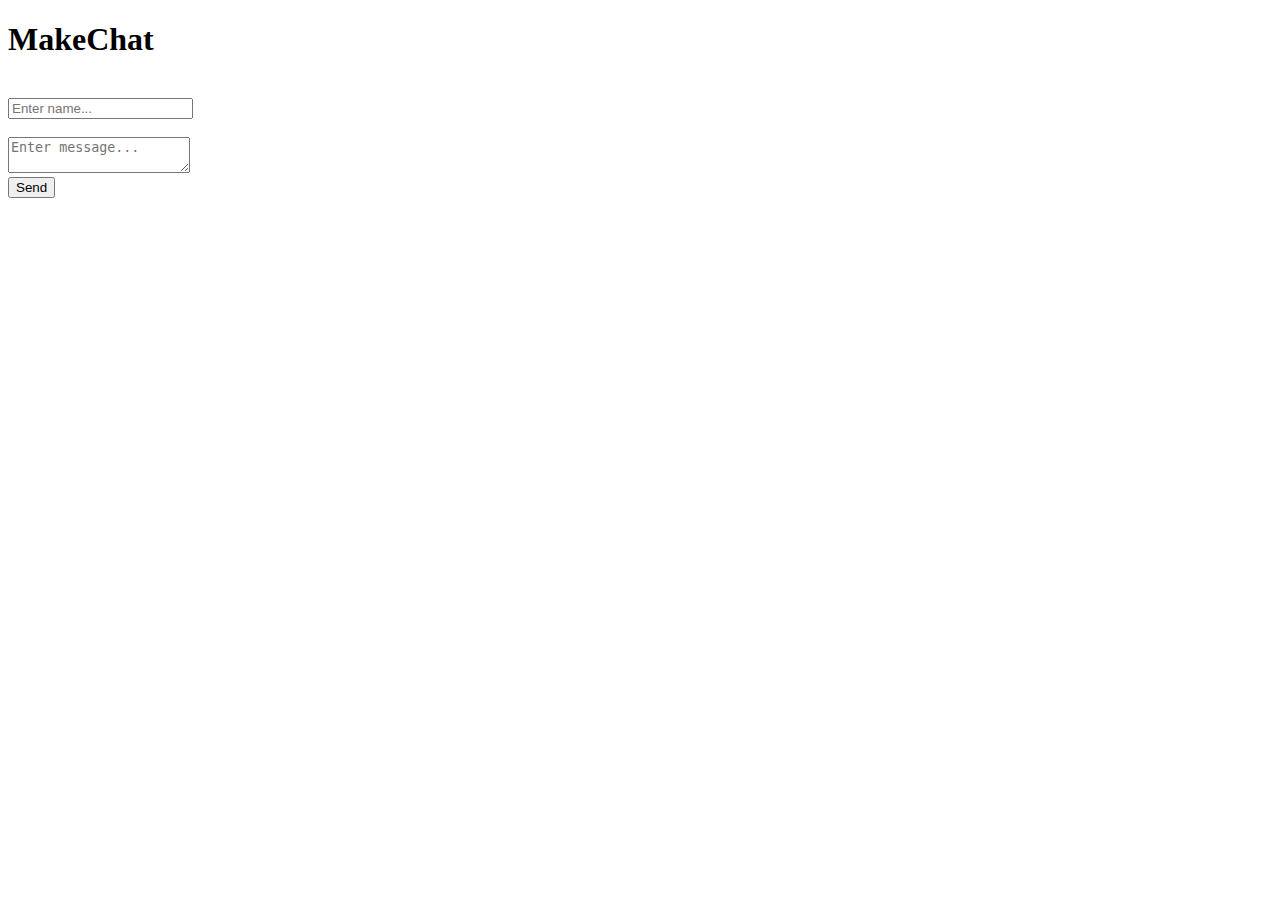
==== Project/MakeUtility/index.html @ 7b558b9a "Add files via upload" ====
<!DOCTYPE html>
<html lang="en">
<head>
    <meta charset="UTF-8">
    <meta name="viewport" content="width=device-width, initial-scale=1.0">
    <meta http-equiv="X-UA-Compatible" content="ie=edge">
    <link rel="stylesheet" href="https://maxcdn.bootstrapcdn.com/bootstrap/4.0.0-alpha.6/css/bootstrap.min.css" integrity="sha384-rwoIResjU2yc3z8GV/NPeZWAv56rSmLldC3R/AZzGRnGxQQKnKkoFVhFQhNUwEyJ" crossorigin="anonymous">
    <title>MakeUtility MakeChat</title>

</head>
<body>
    <div class="container">
            <div class="row">
                <div class="col-md-6 offset-md-3 col-sm-12">
                    <h1 class="text-center">MakeChat</h1>
                    <br>
                    <div id="chat-status"></div>
                    <div id="chat-box">
                        <!--  User input textarea for User -->
                        <input type="text" name="username" id="username" class="form-control" placeholder="Enter name...">
                        <br>
                        <div class="card">
                            <div id="messages" class="card-block"></div>
                        </div>
                        <br>
                        <!-- User input textarea for the messages -->
                        <textarea id="textarea" name="inputMessage" class="form-control" placeholder="Enter message..."></textarea>
                        <br>
                        <button id="send" class="btn">Send</button>
                    </div>
                </div>
            </div>
    </div>
    <!-- implement the websockets client functionality for the frontend -->
    <script type="text/javascript" src="main.js"></script>
</body>
</html>
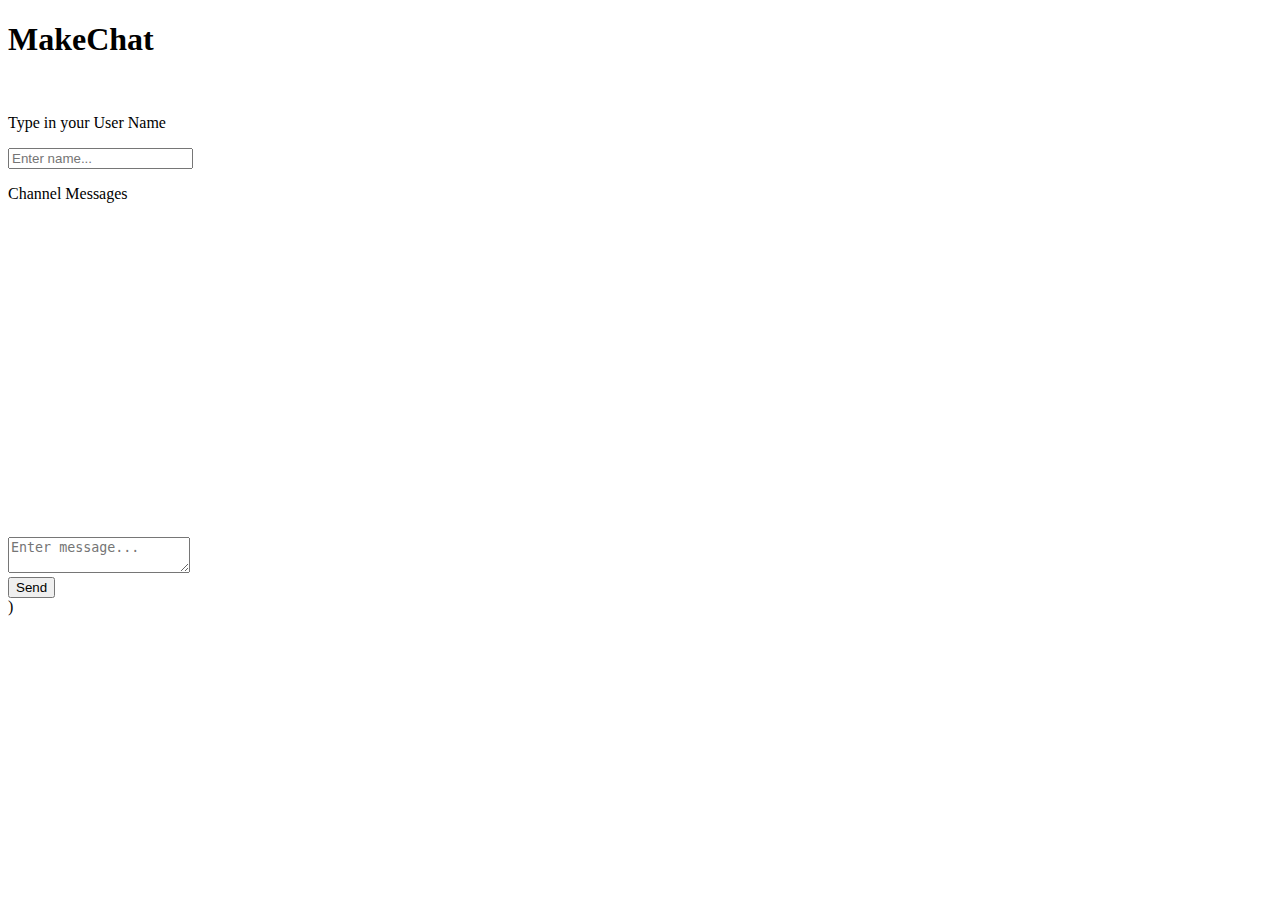
==== commit b95b1ac0: "Add files via upload" ====
--- a/Project/MakeUtility/index.html
+++ b/Project/MakeUtility/index.html
@@ -6,6 +6,8 @@
     <meta http-equiv="X-UA-Compatible" content="ie=edge">
     <link rel="stylesheet" href="https://maxcdn.bootstrapcdn.com/bootstrap/4.0.0-alpha.6/css/bootstrap.min.css" integrity="sha384-rwoIResjU2yc3z8GV/NPeZWAv56rSmLldC3R/AZzGRnGxQQKnKkoFVhFQhNUwEyJ" crossorigin="anonymous">
     <title>MakeUtility MakeChat</title>
+    <link rel="stylesheet" href="styles.css">
+    <script type="text/javascript" src="https://cdn.socket.io/socket.io-1.4.5.js"></script>
 
 </head>
 <body>
@@ -14,17 +16,19 @@
                 <div class="col-md-6 offset-md-3 col-sm-12">
                     <h1 class="text-center">MakeChat</h1>
                     <br>
-                    <div id="chat-status"></div>
-                    <div id="chat-box">
+                    <div id="status"></div>
+                    <div id="chat">
                         <!--  User input textarea for User -->
+                        <p>Type in your User Name</p>
                         <input type="text" name="username" id="username" class="form-control" placeholder="Enter name...">
                         <br>
+                        <p>Channel Messages</p>
                         <div class="card">
                             <div id="messages" class="card-block"></div>
                         </div>
                         <br>
                         <!-- User input textarea for the messages -->
-                        <textarea id="textarea" name="inputMessage" class="form-control" placeholder="Enter message..."></textarea>
+                        <textarea id="textarea" name="input" class="form-control" placeholder="Enter message..."></textarea>
                         <br>
                         <button id="send" class="btn">Send</button>
                     </div>
@@ -34,4 +38,7 @@
     <!-- implement the websockets client functionality for the frontend -->
     <script type="text/javascript" src="main.js"></script>
 </body>
-</html>+</html>
+
+
+)
--- a/Project/MakeUtility/styles.css
+++ b/Project/MakeUtility/styles.css
@@ -0,0 +1,4 @@
+#messages{
+    height:300px;
+    overflow-y: scroll;
+}
